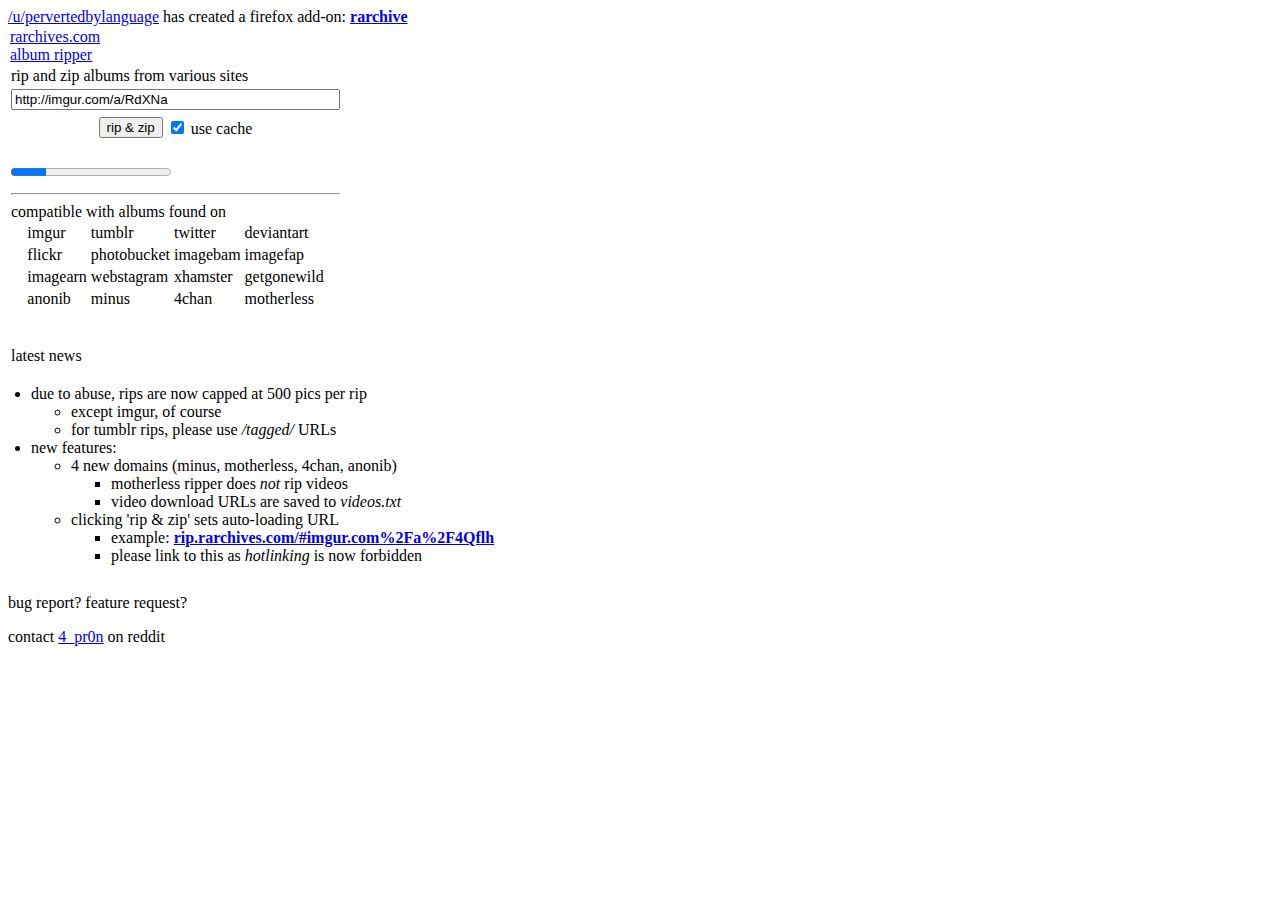
==== index.html @ e70774b9 "Fixed empty imgsrc bug. Changed default album." ====
<!doctype html>
<html>
	<head>
		<title>rarchives' album ripper | rarchives.com</title>
		<meta name="description" content="Download imgur albums in their entirety. This ripper will grab the highest-quality versions of the images and retain the sort order. Works within the browser -- no download required.">
		<meta content="text/html;charset=utf-8" http-equiv="Content-Type">
		<meta content="utf-8" http-equiv="encoding">
		
		<link href="rip.css" rel="stylesheet" type="text/css">
	</head>

	<body>
		<div id="top_bar">
			<div class="top_bar_text">
				<a href="http://reddit.com/u/pervertedbylanguage">/u/pervertedbylanguage</a> has created a firefox add-on: <a class="top_bar" href="https://addons.mozilla.org/en-US/firefox/addon/rarchives/"><b>rarchive</b></a>
			</div>
		</div>
		
		<table class="page" style="padding-top: 0px;">
			<tr><td style="padding: 0px;">
				<a class="header" href="./">
					<div class="supheader">rarchives.com</div>
					<div class="header">album ripper</div>
				</a>
			</td></tr>
			<tr><td>
				<div class="subheader">rip and zip albums from various sites</div>
			</td></tr>
			<tr><td class="textbox">
				<input class="textbox"
					type="text" 
					id="rip_text" 
					value="http://imgur.com/a/RdXNa" 
					size=38
					onFocus="this.select();"
					onKeyUp="ripboxKeyUp(event);" />
			</td></tr>
			<tr><td class="button">
				<center>
					<table><tr><td>
						<input class="button"
							type="button"
							id="rip_button"
							value="rip &amp; zip"
							onClick="startRip();" />
					</td><td>
						<label id="label_cached" class="checkbox">
							<input class="checkbox"
								type="checkbox"
								id="rip_cached"
								checked="checked">
								use cache
							</label>
					</td></tr></table>
				</center>
			</td></tr>
			<tr><td>
				<div id="status_bar">&nbsp;</div>
				<div id="progress_bar_div">
					<progress id="progress_bar" value="22" max="100"></progress>
				</div>
			</td></tr>
			<tr><td>
				<hr>
				<div class="sites_header">
					compatible with albums found on
				</div>
				<center>
					<table class="site">
						<tr>   <td class="site"> <a class="site" onclick="setExample('imgur')       "><div class="site">imgur</div></a>
							</td><td class="site"> <a class="site" onclick="setExample('tumblr');     "><div class="site">tumblr</div></a>
							</td><td class="site"> <a class="site" onclick="setExample('twitter');    "><div class="site">twitter</div></a>
							</td><td class="site"> <a class="site" onclick="setExample('deviantart'); "><div class="site">deviantart</div></a>
							</tr><tr>
							     <td class="site"> <a class="site" onclick="setExample('flickr');     "><div class="site">flickr</div></a>
							</td><td class="site"> <a class="site" onclick="setExample('photobucket');"><div class="site">photobucket</div></a>
							</td><td class="site"> <a class="site" onclick="setExample('imagebam');   "><div class="site">imagebam</div></a>
							</td><td class="site"> <a class="site" onclick="setExample('imagefap');   "><div class="site">imagefap</div></a>
							</tr><tr>
							     <td class="site"> <a class="site" onclick="setExample('imagearn');   "><div class="site">imagearn</div></a>
							</td><td class="site"> <a class="site" onclick="setExample('webstagram'); "><div class="site">webstagram</div></a>
							</td><td class="site"> <a class="site" onclick="setExample('xhamster');   "><div class="site">xhamster</div></a>
							</td><td class="site"> <a class="site" onclick="setExample('getgonewild');"><div class="site">getgonewild</div></a>
							</tr><tr>
							     <td class="site"> <a class="site" onclick="setExample('anonib');     "><div class="site">anonib</div></a>
							     <td class="site"> <a class="site" onclick="setExample('minus');     "><div class="site">minus</div></a>
							</td><td class="site"> <a class="site" onclick="setExample('4chan');      "><div class="site">4chan</div></a>
							</td><td class="site"> <a class="site" onclick="setExample('motherless'); "><div class="site">motherless</div></a>
							</td>
						</tr>
					</table>
				</center>
			</td></tr>
		</table>
		<div style="padding-top: 30px;"></div>
		<table class="page" style="padding-bottom: 10px;">
			<tr><td class="updates_header">
					latest news
			</td></tr>
			<tr><td class="updates">
				<ul style="padding-left: 20px;">
					<li> due to abuse, rips are now capped at 500 pics per rip
					<ul>
						<li> except imgur, of course
						<li> for tumblr rips, please use <i>/tagged/</i> URLs
					</ul>
					<li> new features:
					<ul>
						<li> 4 new domains (minus, motherless, 4chan, anonib)
						<ul>
							<li> motherless ripper does <i>not</i> rip videos
							<li> video download URLs are saved to <i>videos.txt</i>
						</ul>
						<li> clicking 'rip &amp; zip' sets auto-loading URL
						<ul>
							<li> example: <a style="font-weight: bold; text-decoration: underline" href="/#imgur.com%2Fa%2F4Qflh">rip.rarchives.com/#imgur.com%2Fa%2F4Qflh</a>
							<li> please link to this as <i>hotlinking</i> is now forbidden
						</ul>
					</ul>
				</ul>
			</td></tr>
		</table>

		
		<div class="footer">
			bug report? feature request?
			<p>
			contact <a class="box" href="http://www.reddit.com/message/compose/?to=4_pr0n&subject=about%20rip.rarchives.com&message=I%20have%20a%20%3Ccomplaint%2C%20comment%2C%20suggestion%3E%3A">4_pr0n</a> on reddit
		</div>
		<script type="text/javascript" src="rip.js"></script>
	</body>
</html>
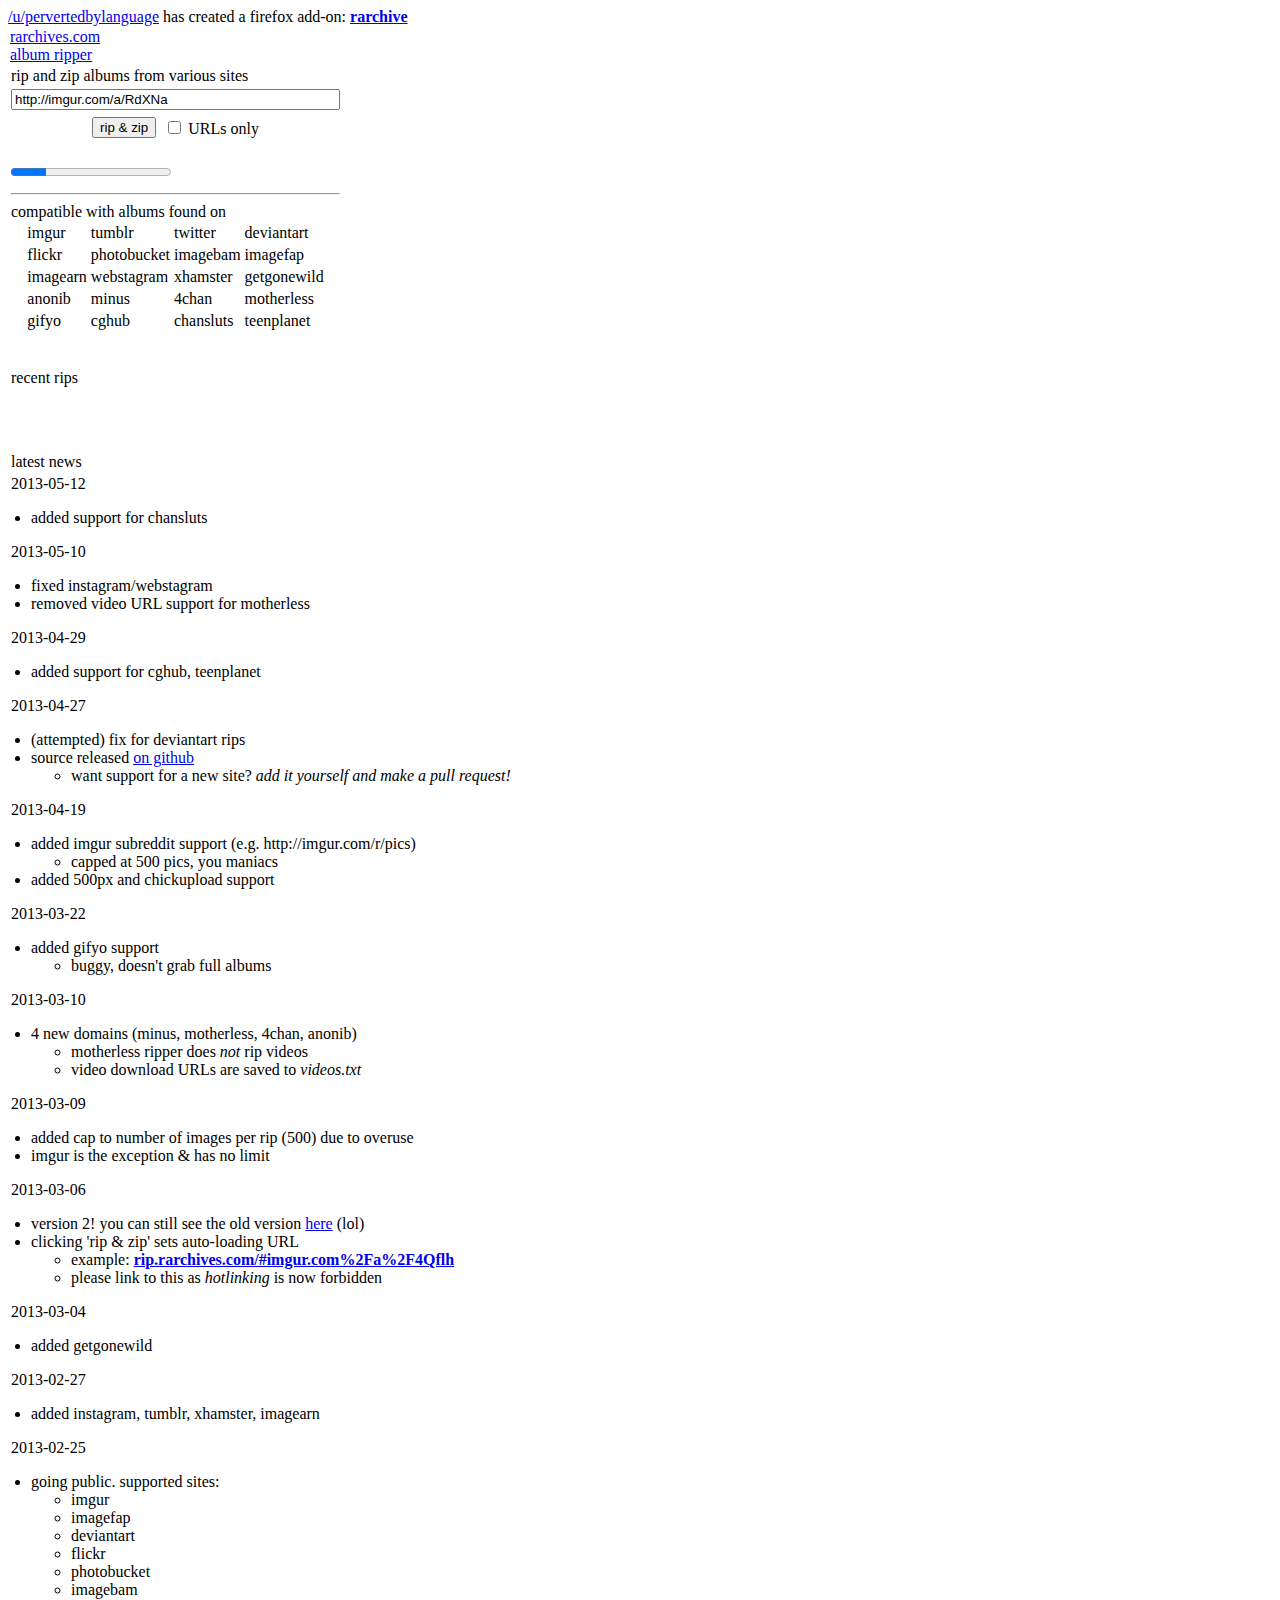
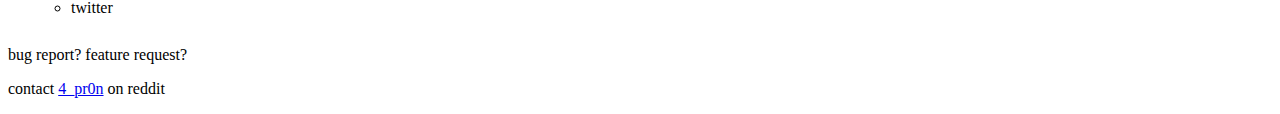
==== commit 78b27510: "Added links to 4 new sites on main page" ====
--- a/index.html
+++ b/index.html
@@ -51,6 +51,15 @@
 								checked="checked">
 								use cache
 							</label>
+					</td><td>
+						<label id="label_urls" 
+						       class="checkbox" 
+									 title="only grab the URLs of the images in the album; don't actually rip them">
+							<input class="checkbox"
+								type="checkbox"
+								id="rip_urls">
+								URLs only
+							</label>
 					</td></tr></table>
 				</center>
 			</td></tr>
@@ -71,25 +80,40 @@
 							</td><td class="site"> <a class="site" onclick="setExample('tumblr');     "><div class="site">tumblr</div></a>
 							</td><td class="site"> <a class="site" onclick="setExample('twitter');    "><div class="site">twitter</div></a>
 							</td><td class="site"> <a class="site" onclick="setExample('deviantart'); "><div class="site">deviantart</div></a>
-							</tr><tr>
+						</td></tr><tr>
 							     <td class="site"> <a class="site" onclick="setExample('flickr');     "><div class="site">flickr</div></a>
 							</td><td class="site"> <a class="site" onclick="setExample('photobucket');"><div class="site">photobucket</div></a>
 							</td><td class="site"> <a class="site" onclick="setExample('imagebam');   "><div class="site">imagebam</div></a>
 							</td><td class="site"> <a class="site" onclick="setExample('imagefap');   "><div class="site">imagefap</div></a>
-							</tr><tr>
+						</td></tr><tr>
 							     <td class="site"> <a class="site" onclick="setExample('imagearn');   "><div class="site">imagearn</div></a>
 							</td><td class="site"> <a class="site" onclick="setExample('webstagram'); "><div class="site">webstagram</div></a>
 							</td><td class="site"> <a class="site" onclick="setExample('xhamster');   "><div class="site">xhamster</div></a>
 							</td><td class="site"> <a class="site" onclick="setExample('getgonewild');"><div class="site">getgonewild</div></a>
-							</tr><tr>
+						</td></tr><tr>
 							     <td class="site"> <a class="site" onclick="setExample('anonib');     "><div class="site">anonib</div></a>
-							     <td class="site"> <a class="site" onclick="setExample('minus');     "><div class="site">minus</div></a>
+							</td><td class="site"> <a class="site" onclick="setExample('minus');     "><div class="site">minus</div></a>
 							</td><td class="site"> <a class="site" onclick="setExample('4chan');      "><div class="site">4chan</div></a>
 							</td><td class="site"> <a class="site" onclick="setExample('motherless'); "><div class="site">motherless</div></a>
+						</td></tr><tr>
+							     <td class="site"> <a class="site" onclick="setExample('gifyo');     "><div class="site">gifyo</div></a>
+							</td><td class="site"> <a class="site" onclick="setExample('cghub');     "><div class="site">cghub</div></a>
+							</td><td class="site"> <a class="site" onclick="setExample('chansluts'); "><div class="site">chansluts</div></a>
+							</td><td class="site"> <a class="site" onclick="setExample('teenplanet');"><div class="site">teenplanet</div></a>
 							</td>
 						</tr>
 					</table>
 				</center>
+			</td></tr>
+		</table>
+		<div style="padding-top: 30px;"></div>
+		<table class="page" style="padding-bottom: 10px;">
+			<tr><td class="updates_header">
+					recent rips
+			</td></tr>
+			<tr><td class="recent" id="recent">
+				<ul style="padding-left: 20px;">
+				</ul>
 			</td></tr>
 		</table>
 		<div style="padding-top: 30px;"></div>
@@ -98,24 +122,77 @@
 					latest news
 			</td></tr>
 			<tr><td class="updates">
-				<ul style="padding-left: 20px;">
-					<li> due to abuse, rips are now capped at 500 pics per rip
+				<span class="update_date">2013-05-12</span>
+				<ul style="padding-left: 20px;">
+					<li> added support for chansluts
+				</ul>
+				<span class="update_date">2013-05-10</span>
+				<ul style="padding-left: 20px;">
+					<li> fixed instagram/webstagram
+					<li> removed video URL support for motherless
+				</ul>
+				<span class="update_date">2013-04-29</span>
+				<ul style="padding-left: 20px;">
+					<li> added support for cghub, teenplanet
+				</ul>
+				<span class="update_date">2013-04-27</span>
+				<ul style="padding-left: 20px;">
+					<li> (attempted) fix for deviantart rips
+					<li> source released <a href="https://github.com/4pr0n/rip" target="_BLANK" style="text-decoration: underline">on github</a>
+					<ul> <li> want support for a new site? <i>add it yourself and make a pull request!</i> </ul>
+				</ul>
+				<div class="update_date">2013-04-19</div>
+				<ul style="padding-left: 20px;">
+					<li> added imgur subreddit support (e.g. http://imgur.com/r/pics)
+					<ul><li> capped at 500 pics, you maniacs</ul>
+					<li> added 500px and chickupload support
+				</ul>
+				<div class="update_date">2013-03-22</div>
+				<ul style="padding-left: 20px;">
+					<li> added gifyo support
+					<ul><li> buggy, doesn't grab full albums</ul>
+				</ul>
+				<div class="update_date">2013-03-10</div>
+				<ul style="padding-left: 20px;">
+					<li> 4 new domains (minus, motherless, 4chan, anonib)
 					<ul>
-						<li> except imgur, of course
-						<li> for tumblr rips, please use <i>/tagged/</i> URLs
+						<li> motherless ripper does <i>not</i> rip videos
+						<li> video download URLs are saved to <i>videos.txt</i>
 					</ul>
-					<li> new features:
+				</ul>
+				<div class="update_date">2013-03-09</div>
+				<ul style="padding-left: 20px;">
+					<li> added cap to number of images per rip (500) due to overuse
+					<li> imgur is the exception &amp; has no limit
+				</ul>
+				<div class="update_date">2013-03-06</div>
+				<ul style="padding-left: 20px;">
+					<li> version 2! you can still see the old version <a href="v1/" style="text-decoration: underline">here</a> (lol)
+					<li> clicking 'rip &amp; zip' sets auto-loading URL
 					<ul>
-						<li> 4 new domains (minus, motherless, 4chan, anonib)
-						<ul>
-							<li> motherless ripper does <i>not</i> rip videos
-							<li> video download URLs are saved to <i>videos.txt</i>
-						</ul>
-						<li> clicking 'rip &amp; zip' sets auto-loading URL
-						<ul>
-							<li> example: <a style="font-weight: bold; text-decoration: underline" href="/#imgur.com%2Fa%2F4Qflh">rip.rarchives.com/#imgur.com%2Fa%2F4Qflh</a>
-							<li> please link to this as <i>hotlinking</i> is now forbidden
-						</ul>
+						<li> example: <a style="font-weight: bold; text-decoration: underline" href="/#imgur.com%2Fa%2F4Qflh">rip.rarchives.com/#imgur.com%2Fa%2F4Qflh</a>
+						<li> please link to this as <i>hotlinking</i> is now forbidden
+					</ul>
+				</ul>
+				<div class="update_date">2013-03-04</div>
+				<ul style="padding-left: 20px;">
+					<li> added getgonewild
+				</ul>
+				<div class="update_date">2013-02-27</div>
+				<ul style="padding-left: 20px;">
+					<li> added instagram, tumblr, xhamster, imagearn
+				</ul>
+				<div class="update_date">2013-02-25</div>
+				<ul style="padding-left: 20px;">
+					<li> going public. supported sites:
+					<ul>
+						<li> imgur
+						<li> imagefap
+						<li> deviantart
+						<li> flickr
+						<li> photobucket
+						<li> imagebam
+						<li> twitter
 					</ul>
 				</ul>
 			</td></tr>
@@ -130,3 +207,4 @@
 		<script type="text/javascript" src="rip.js"></script>
 	</body>
 </html>
+
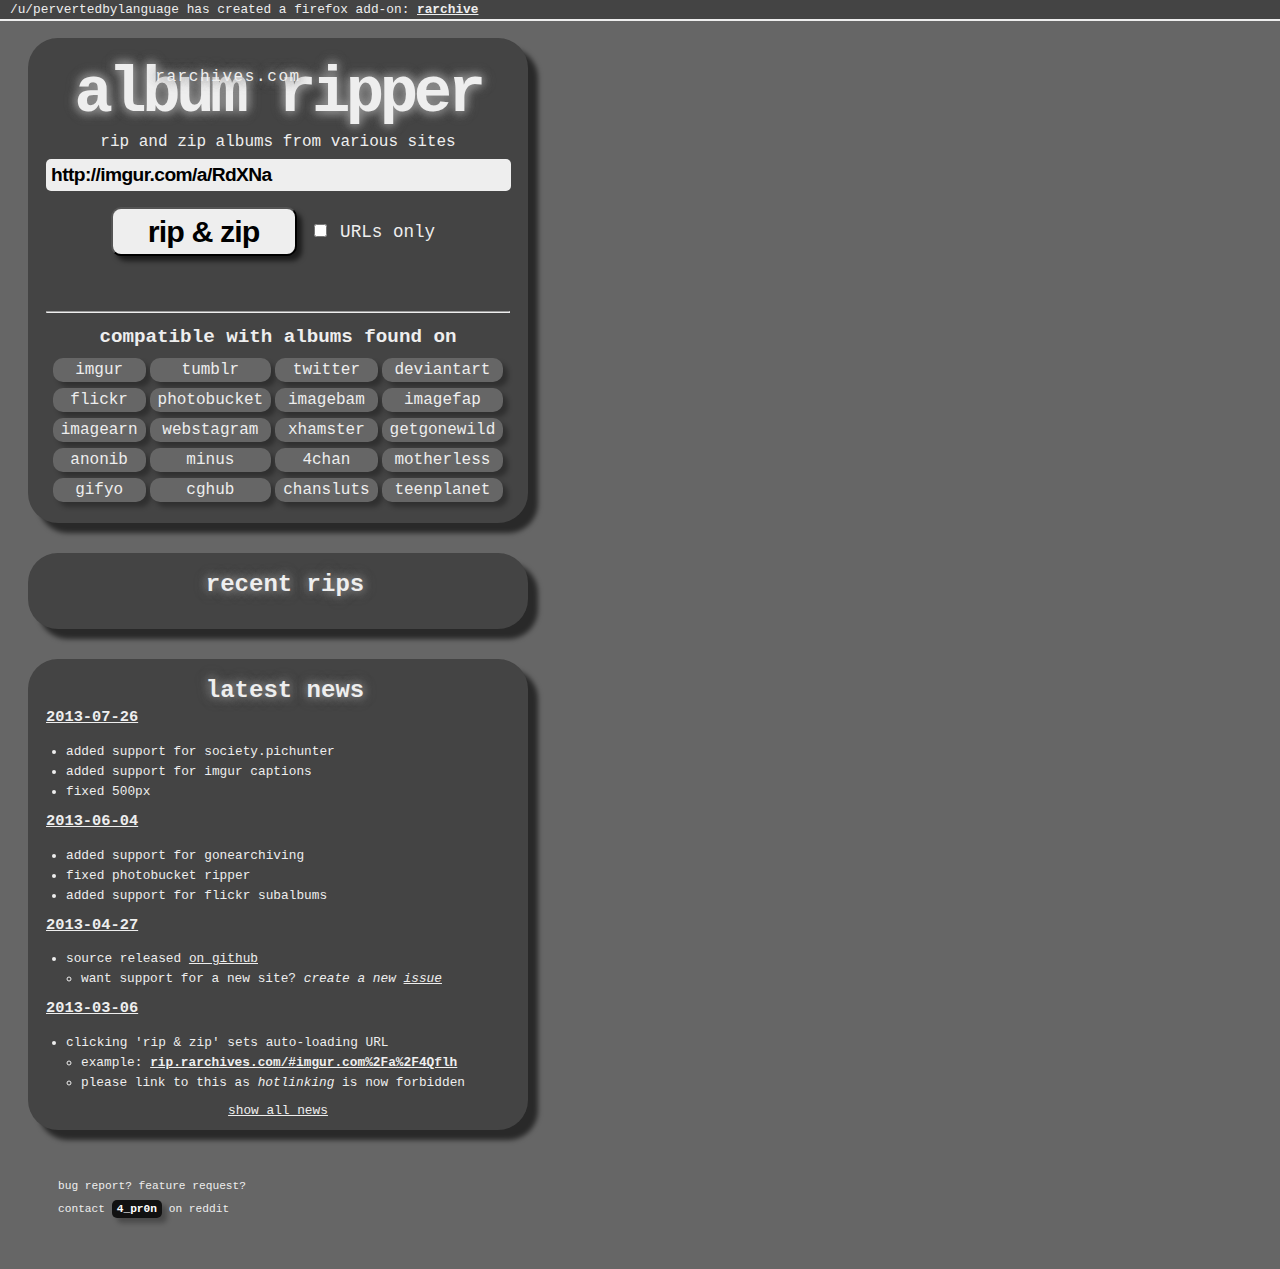
==== commit 804c57b7: "starting to roll out video ripper support, not live yet" ====
--- a/index.html
+++ b/index.html
@@ -64,7 +64,7 @@
 				</center>
 			</td></tr>
 			<tr><td>
-				<div id="status_bar">&nbsp;</div>
+				<div class="statusbar" id="status_bar">&nbsp;</div>
 				<div id="progress_bar_div">
 					<progress id="progress_bar" value="22" max="100"></progress>
 				</div>
@@ -122,82 +122,167 @@
 					latest news
 			</td></tr>
 			<tr><td class="updates">
-				<span class="update_date">2013-05-12</span>
-				<ul style="padding-left: 20px;">
-					<li> added support for chansluts
-				</ul>
-				<span class="update_date">2013-05-10</span>
-				<ul style="padding-left: 20px;">
-					<li> fixed instagram/webstagram
-					<li> removed video URL support for motherless
-				</ul>
-				<span class="update_date">2013-04-29</span>
-				<ul style="padding-left: 20px;">
-					<li> added support for cghub, teenplanet
-				</ul>
-				<span class="update_date">2013-04-27</span>
-				<ul style="padding-left: 20px;">
-					<li> (attempted) fix for deviantart rips
-					<li> source released <a href="https://github.com/4pr0n/rip" target="_BLANK" style="text-decoration: underline">on github</a>
-					<ul> <li> want support for a new site? <i>add it yourself and make a pull request!</i> </ul>
-				</ul>
-				<div class="update_date">2013-04-19</div>
-				<ul style="padding-left: 20px;">
-					<li> added imgur subreddit support (e.g. http://imgur.com/r/pics)
-					<ul><li> capped at 500 pics, you maniacs</ul>
-					<li> added 500px and chickupload support
-				</ul>
-				<div class="update_date">2013-03-22</div>
-				<ul style="padding-left: 20px;">
-					<li> added gifyo support
-					<ul><li> buggy, doesn't grab full albums</ul>
-				</ul>
-				<div class="update_date">2013-03-10</div>
-				<ul style="padding-left: 20px;">
-					<li> 4 new domains (minus, motherless, 4chan, anonib)
-					<ul>
-						<li> motherless ripper does <i>not</i> rip videos
-						<li> video download URLs are saved to <i>videos.txt</i>
-					</ul>
-				</ul>
-				<div class="update_date">2013-03-09</div>
-				<ul style="padding-left: 20px;">
-					<li> added cap to number of images per rip (500) due to overuse
-					<li> imgur is the exception &amp; has no limit
-				</ul>
-				<div class="update_date">2013-03-06</div>
-				<ul style="padding-left: 20px;">
-					<li> version 2! you can still see the old version <a href="v1/" style="text-decoration: underline">here</a> (lol)
-					<li> clicking 'rip &amp; zip' sets auto-loading URL
-					<ul>
-						<li> example: <a style="font-weight: bold; text-decoration: underline" href="/#imgur.com%2Fa%2F4Qflh">rip.rarchives.com/#imgur.com%2Fa%2F4Qflh</a>
-						<li> please link to this as <i>hotlinking</i> is now forbidden
-					</ul>
-				</ul>
-				<div class="update_date">2013-03-04</div>
-				<ul style="padding-left: 20px;">
-					<li> added getgonewild
-				</ul>
-				<div class="update_date">2013-02-27</div>
-				<ul style="padding-left: 20px;">
-					<li> added instagram, tumblr, xhamster, imagearn
-				</ul>
-				<div class="update_date">2013-02-25</div>
-				<ul style="padding-left: 20px;">
-					<li> going public. supported sites:
-					<ul>
-						<li> imgur
-						<li> imagefap
-						<li> deviantart
-						<li> flickr
-						<li> photobucket
-						<li> imagebam
-						<li> twitter
-					</ul>
-				</ul>
+				<!-- <ul> <li style="list-style: none;"> this site is ad-free. if you want to donate, ask <a class="box" href="http://www.reddit.com/message/compose/?to=4_pr0n&subject=about%20rip.rarchives.com&message=I%20have%20a%20%3Ccomplaint%2C%20comment%2C%20suggestion%3E%3A">4_pr0n</a> on reddit </ul> -->
+				<div id="more_news_link">
+					<span class="update_date">2013-07-26</span>
+					<ul style="padding-left: 20px;">
+						<li> added support for society.pichunter
+						<li> added support for imgur captions
+						<li> fixed 500px
+					</ul>
+					<span class="update_date">2013-06-04</span>
+					<ul style="padding-left: 20px;">
+						<li> added support for gonearchiving
+						<li> fixed photobucket ripper
+						<li> added support for flickr subalbums
+					</ul>
+					<span class="update_date">2013-04-27</span>
+					<ul style="padding-left: 20px;">
+						<li> source released <a href="https://github.com/4pr0n/rip" target="_BLANK" style="text-decoration: underline">on github</a>
+						<ul> <li> want support for a new site? <i>create a new <a style="text-decoration: underline" href="https://github.com/4pr0n/rip/issues" target="_BLANK">issue</a></i> </ul>
+					</ul>
+					<span class="update_date">2013-03-06</span>
+					<ul style="padding-left: 20px;">
+						<li> clicking 'rip &amp; zip' sets auto-loading URL
+						<ul>
+							<li> example: <a style="font-weight: bold; text-decoration: underline" href="/#imgur.com%2Fa%2F4Qflh">rip.rarchives.com/#imgur.com%2Fa%2F4Qflh</a>
+							<li> please link to this as <i>hotlinking</i> is now forbidden
+						</ul>
+					</ul>
+					<center>
+						<a onclick="gebi('more_news').style.display = 'block'; gebi('more_news_link').style.display = 'none';" 
+						   style="text-decoration: underline; cursor: pointer">
+								show all news
+						</a>
+					</center>
+				</div>
+				<div id="more_news" style="padding: 0px; margin: 0px; border: none; display: none">
+					<span class="update_date">2013-07-26</span>
+					<ul style="padding-left: 20px;">
+						<li> added support for society.pichunter
+						<li> added support for imgur captions
+						<li> fixed 500px
+					</ul>
+					<span class="update_date">2013-06-04</span>
+					<ul style="padding-left: 20px;">
+						<li> added support for gonearchiving
+						<li> fixed photobucket ripper
+						<li> added support for flickr subalbums
+					</ul>
+					<span class="update_date">2013-05-27</span>
+					<ul style="padding-left: 20px;">
+						<li> flickr fix; grabs highest res images
+					</ul>
+					<span class="update_date">2013-05-12</span>
+					<ul style="padding-left: 20px;">
+						<li> added support for chansluts
+					</ul>
+					<span class="update_date">2013-05-10</span>
+					<ul style="padding-left: 20px;">
+						<li> fixed instagram/webstagram
+						<li> removed video URL support for motherless
+					</ul>
+					<span class="update_date">2013-04-29</span>
+					<ul style="padding-left: 20px;">
+						<li> added support for cghub, teenplanet
+					</ul>
+					<span class="update_date">2013-04-27</span>
+					<ul style="padding-left: 20px;">
+						<li> (attempted) fix for deviantart rips
+						<li> source released <a href="https://github.com/4pr0n/rip" target="_BLANK" style="text-decoration: underline">on github</a>
+						<ul> <li> want support for a new site? <i>create a new <a style="text-decoration: underline" href="https://github.com/4pr0n/rip/issues" target="_BLANK">issue</a></i> </ul>
+					</ul>
+					<div class="update_date">2013-04-19</div>
+					<ul style="padding-left: 20px;">
+						<li> added imgur subreddit support (e.g. http://imgur.com/r/pics)
+						<ul><li> capped at 500 pics, you maniacs</ul>
+						<li> added 500px and chickupload support
+					</ul>
+					<div class="update_date">2013-03-22</div>
+					<ul style="padding-left: 20px;">
+						<li> added gifyo support
+						<ul><li> buggy, doesn't grab full albums</ul>
+					</ul>
+					<div class="update_date">2013-03-10</div>
+					<ul style="padding-left: 20px;">
+						<li> 4 new domains (minus, motherless, 4chan, anonib)
+						<ul>
+							<li> motherless ripper does <i>not</i> rip videos
+							<li> video download URLs are saved to <i>videos.txt</i>
+						</ul>
+					</ul>
+					<div class="update_date">2013-03-09</div>
+					<ul style="padding-left: 20px;">
+						<li> added cap to number of images per rip (500) due to overuse
+						<li> imgur is the exception &amp; has no limit
+					</ul>
+					<div class="update_date">2013-03-06</div>
+					<ul style="padding-left: 20px;">
+						<li> version 2! you can still see the old version <a href="v1/" style="text-decoration: underline">here</a> (lol)
+						<li> clicking 'rip &amp; zip' sets auto-loading URL
+						<ul>
+							<li> example: <a style="font-weight: bold; text-decoration: underline" href="/#imgur.com%2Fa%2F4Qflh">rip.rarchives.com/#imgur.com%2Fa%2F4Qflh</a>
+							<li> please link to this as <i>hotlinking</i> is now forbidden
+						</ul>
+					</ul>
+					<div class="update_date">2013-03-04</div>
+					<ul style="padding-left: 20px;">
+						<li> added getgonewild
+					</ul>
+					<div class="update_date">2013-02-27</div>
+					<ul style="padding-left: 20px;">
+						<li> added instagram, tumblr, xhamster, imagearn
+					</ul>
+					<div class="update_date">2013-02-25</div>
+					<ul style="padding-left: 20px;">
+						<li> going public. supported sites:
+						<ul>
+							<li> imgur
+							<li> imagefap
+							<li> deviantart
+							<li> flickr
+							<li> photobucket
+							<li> imagebam
+							<li> twitter
+						</ul>
+					</ul>
+				</div>
 			</td></tr>
 		</table>
 
+		<div style="padding-top: 30px;"></div>
+		<table class="page" style="padding-bottom: 10px; display: none;">
+			<tr><td colspan="2" class="updates_header">
+					video ripper
+			</td></tr>
+			<tr>
+				<td>
+					<table><tr><td>
+						video&nbsp;url:
+					</td><td>
+						<input class="textbox"
+							type="text" 
+							id="vid_text" 
+							value="http://videobam.com/wNpcO" 
+							size=27
+							onFocus="this.select();"
+							onKeyUp="vidboxKeyUp(event);" />
+					</td></tr></table>
+				</td>
+			</tr><tr>
+				<td class="button" colspan="2">
+					<input class="button"
+						type="button"
+						id="vid_button"
+						value="download"
+						onClick="startVid();" />
+				</td>
+			</tr><tr>
+				<td colspan="2">
+					<div class="statusbar" id="vid_status_bar">&nbsp;</div>
+				</td>
+			</tr>
+		</table>
 		
 		<div class="footer">
 			bug report? feature request?
--- a/rip.css
+++ b/rip.css
@@ -0,0 +1,324 @@
+/* Change text selection color */
+::-moz-selection {
+	background-color: #000;
+	color: #fff;
+}
+::selection {
+	background-color: #000;
+	color: #fff;
+}
+
+body {
+	padding: 20px;
+	padding-top: 30px;
+	background-color: #666;
+	color: #eee;
+	font-family: Verdana, monospace;
+}
+
+a {
+	text-decoration: none;
+	color: #eee;
+}
+a:hover {
+	color: #fff;
+	text-decoration: underline;
+}
+
+div#top_bar {
+	padding: 0px;
+	position: fixed;
+	display: block;
+	border-bottom: solid 2px #eee;
+	top:  0;
+	left: 0;
+	width: 100%;
+	z-index: 5;
+}
+div.top_bar_text {
+	font-size: 0.8em;
+	color: #eee;
+	background-color: #444;
+	padding: 2px;
+	padding-left: 10px;
+	z-index: 5;
+	white-space: nowrap;
+}
+a.top_bar {
+	text-decoration: underline;
+}
+a.top_bar:hover {
+	text-shadow:  4px  0px 10px rgba(150, 150, 150, 0.9),
+	              0px  4px 10px rgba(150, 150, 150, 0.9),
+	             -4px  0px 10px rgba(150, 150, 150, 0.9),
+	              0px -4px 10px rgba(150, 150, 150, 0.9);
+}
+
+table.page {
+	background-color: #444;
+	border-radius: 30px;
+	padding: 15px;
+	width: 500px;
+	box-shadow: 10px 10px 5px rgba(0, 0, 0, 0.6);
+}
+
+a.header {
+	text-shadow:  4px  0px 10px rgba(150, 150, 150, 0.6),
+	              0px  4px 10px rgba(150, 150, 150, 0.6),
+	             -4px  0px 10px rgba(150, 150, 150, 0.6),
+	              0px -4px 10px rgba(150, 150, 150, 0.6);
+}
+a.header:hover {
+	text-decoration: none;
+}
+div.supheader {
+	padding-top: 0px;
+	text-align: center;
+	font-size: 1.0em;
+	position: relative;
+	top: 28px;
+	left: -50px;
+	letter-spacing: 0.1em;
+}
+div.header {
+	padding-top: 0px;
+	text-align: center;
+	font-size: 4.0em;
+	font-weight: bold;
+	letter-spacing: -0.07em;
+}
+
+div.subheader {
+	text-align: center;
+}
+
+td.textbox {
+	text-align: center;
+	padding-top: 5px;
+}
+input.textbox {
+	color: #000;
+	background-color: #eee;
+	font-size: 1.2em;
+	font-weight: bold;
+	border: none;
+	border-radius: 5px;
+	padding: 5px;
+	letter-spacing: -0.03em;
+	display: block;
+	width: 98%;
+}
+input.textbox:hover {
+	box-shadow:  4px  0px 10px rgba(150, 150, 150, 0.6),
+	              0px  4px 10px rgba(150, 150, 150, 0.6),
+	             -4px  0px 10px rgba(150, 150, 150, 0.6),
+	              0px -4px 10px rgba(150, 150, 150, 0.6);
+}
+
+td.button {
+	padding-top: 10px;
+	text-align: center;
+	vertical-align: middle;
+}
+input.button {
+	font-size: 1.9em;
+	font-weight: bold;
+	background-color: #eee;
+	letter-spacing: -0.03em;
+	border-radius: 10px;
+	padding: 5px;
+	padding-left: 35px;
+	padding-right: 35px;
+	cursor: pointer;
+	box-shadow: 5px  5px  5px rgba(  0,   0,   0, 0.6);
+}
+input.button:hover {
+	box-shadow:   4px  0px 10px rgba(150, 150, 150, 0.6),
+	              0px  4px 10px rgba(150, 150, 150, 0.6),
+	             -4px  0px 10px rgba(150, 150, 150, 0.6),
+	              0px -4px 10px rgba(150, 150, 150, 0.6);
+}
+input.button:active {
+	background-color: #ccc;
+	/*background-color: #000;
+	color: #fff;*/
+}
+
+input:disabled {
+	background-color: #aaa;
+	color: transparent;
+	text-shadow: 0 0 5px rgba(0,0,0,0.5);
+}
+
+label.checkbox {
+	font-size: 1.1em;
+	padding: 10px;
+	padding-left: 5px;
+	white-space: nowrap;
+}
+label#rip_cached {
+	display: none;
+}
+label.checkbox:hover {
+	color: #fff;
+	text-shadow:  4px  0px 10px rgba(190, 190, 190, 0.6),
+	              0px  4px 10px rgba(190, 190, 190, 0.6),
+	             -4px  0px 10px rgba(190, 190, 190, 0.6),
+	              0px -4px 10px rgba(190, 190, 190, 0.6);
+}
+
+.statusbar {
+	padding: 5px;
+	padding-top: 10px;
+	padding-bottom: 8px;
+	text-align: left;
+}
+div.error {
+	color: #f77;
+	text-shadow:  4px  0px 10px rgba(190, 90, 90, 0.6),
+	              0px  4px 10px rgba(190, 90, 90, 0.6),
+	             -4px  0px 10px rgba(190, 90, 90, 0.6),
+	              0px -4px 10px rgba(190, 90, 90, 0.6);
+	cursor: default;
+}
+
+div#progress_bar_div {
+	text-align: center;
+	width: 100%;
+	padding-top: 20px;
+	padding-bottom: 0px;
+	display: none;
+}
+#progress_bar{
+	width: 95%;
+	padding: 5px;
+}
+
+div.sites_header {
+	font-size: 1.2em;
+	font-weight: bold;
+	text-align: center;
+	/*background-color: #666;*/
+	border-radius: 10px;
+	padding: 5px;
+}
+table.site {
+	width: 100px;
+}
+td.site {
+	text-align: center;
+	padding-top: 3px;
+}
+div.site {
+	background-color: #666;
+	border-radius: 10px;
+	padding: 8px;
+	padding-top: 3px;
+	padding-bottom: 3px;
+	cursor: pointer;
+	box-shadow: 5px 5px 5px rgba(0, 0, 0, 0.3);
+}
+div.site:hover {
+	background-color: #888;
+	box-shadow:   4px  0px 10px rgba(100, 100, 100, 0.6),
+	              0px  4px 10px rgba(100, 100, 100, 0.6),
+	             -4px  0px 10px rgba(100, 100, 100, 0.6),
+	              0px -4px 10px rgba(100, 100, 100, 0.6),
+	              5px  5px  5px rgba(  0,   0,   0, 0.6);
+}
+
+hr {
+	padding: 0px;
+	color: #000;
+}
+
+div.footer {
+	padding-left: 30px;
+	padding-top: 20px;
+	font-size: 0.7em;
+}
+
+.download_box {
+	font-weight: bold;
+	background-color: #111;
+	color: #fff;
+	border-radius: 5px;
+	padding: 5px;
+	padding-left: 10px;
+	padding-right: 10px;
+	box-shadow: 4px  0px 10px rgba(150, 150, 150, 0.6),
+	            0px  4px 10px rgba(150, 150, 150, 0.6),
+	           -4px  0px 10px rgba(150, 150, 150, 0.6),
+	            0px -4px 10px rgba(150, 150, 150, 0.6),
+	            5px  5px  5px rgba( 10,  10,  10, 0.3);
+}
+.download_box:hover {
+	cursor: pointer;
+	color: #fff;
+	text-decoration: none;
+	box-shadow: 6px  0px 10px rgba(150, 150, 150, 0.8),
+	            0px  6px 10px rgba(150, 150, 150, 0.8),
+	           -6px  0px 10px rgba(150, 150, 150, 0.8),
+	            0px -6px 10px rgba(150, 150, 150, 0.8),
+	            5px  5px  5px rgba( 10,  10,  10, 0.3);
+
+}
+
+a.box {
+	font-weight: bold;
+	background-color: #111;
+	color: #fff;
+	border-radius: 5px;
+	padding: 5px;
+	padding-top: 3px;
+	padding-bottom: 3px;
+	box-shadow: 5px 5px 5px rgba(10, 10, 10, 0.3);
+}
+a.box:hover {
+	color: #fff;
+	background-color: #222;
+	text-decoration: none;
+	box-shadow: 4px  0px 10px rgba(150, 150, 150, 0.6),
+	            0px  4px 10px rgba(150, 150, 150, 0.6),
+	           -4px  0px 10px rgba(150, 150, 150, 0.6),
+	            0px -4px 10px rgba(150, 150, 150, 0.6),
+	            5px  5px  5px rgba( 10,  10,  10, 0.3);
+
+}
+
+td.recent {
+	font-size: 0.9em;
+}
+li.recent {
+	padding-top: 5px;
+	list-style: none;
+}
+
+td.updates_header {
+	font-size: 1.5em;
+	font-weight: bold;
+	padding-left: 15px;
+	text-align: center;
+	text-shadow:  4px  0px 10px rgba(130, 130, 130, 0.6),
+	              0px  4px 10px rgba(130, 130, 130, 0.6),
+	             -4px  0px 10px rgba(130, 130, 130, 0.6),
+	              0px -4px 10px rgba(130, 130, 130, 0.6);
+	border-radius: 10px;
+}
+td.updates {
+	font-size: 0.8em;
+	padding-bottom: 0px;
+}
+ul {
+	padding-left: 15px;
+}
+li {
+	padding-top: 5px;
+}
+.update_date {
+	font-size: 1.2em;
+	font-weight: bold;
+	text-decoration: underline;
+	padding-bottom: 0px;
+}
+
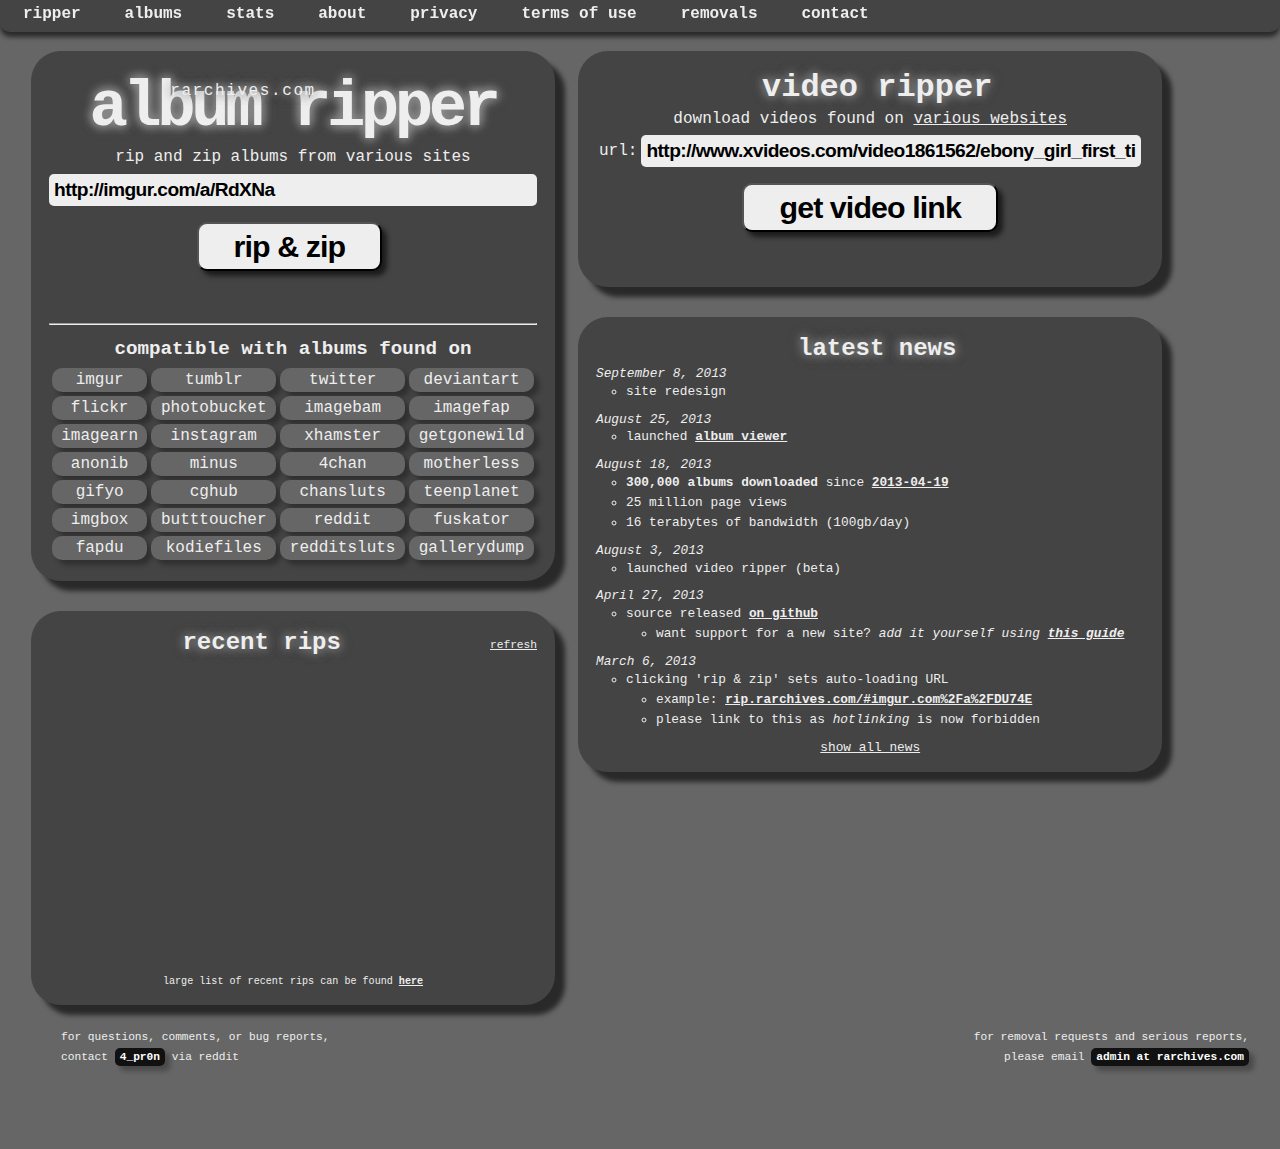
==== commit be5e490d: "Lots of small tweaks..." ====
--- a/index.html
+++ b/index.html
@@ -3,293 +3,482 @@
 	<head>
 		<title>rarchives' album ripper | rarchives.com</title>
 		<meta name="description" content="Download imgur albums in their entirety. This ripper will grab the highest-quality versions of the images and retain the sort order. Works within the browser -- no download required.">
-		<meta content="text/html;charset=utf-8" http-equiv="Content-Type">
-		<meta content="utf-8" http-equiv="encoding">
+		<meta charset="UTF-8">
 		
-		<link href="rip.css" rel="stylesheet" type="text/css">
+		<link href="./css/rip.css" rel="stylesheet" type="text/css">
 	</head>
 
 	<body>
-		<div id="top_bar">
-			<div class="top_bar_text">
-				<a href="http://reddit.com/u/pervertedbylanguage">/u/pervertedbylanguage</a> has created a firefox add-on: <a class="top_bar" href="https://addons.mozilla.org/en-US/firefox/addon/rarchives/"><b>rarchive</b></a>
-			</div>
-		</div>
-		
-		<table class="page" style="padding-top: 0px;">
-			<tr><td style="padding: 0px;">
-				<a class="header" href="./">
-					<div class="supheader">rarchives.com</div>
-					<div class="header">album ripper</div>
-				</a>
-			</td></tr>
-			<tr><td>
-				<div class="subheader">rip and zip albums from various sites</div>
-			</td></tr>
-			<tr><td class="textbox">
-				<input class="textbox"
-					type="text" 
-					id="rip_text" 
-					value="http://imgur.com/a/RdXNa" 
-					size=38
-					onFocus="this.select();"
-					onKeyUp="ripboxKeyUp(event);" />
-			</td></tr>
-			<tr><td class="button">
-				<center>
-					<table><tr><td>
-						<input class="button"
-							type="button"
-							id="rip_button"
-							value="rip &amp; zip"
-							onClick="startRip();" />
-					</td><td>
-						<label id="label_cached" class="checkbox">
-							<input class="checkbox"
-								type="checkbox"
-								id="rip_cached"
-								checked="checked">
-								use cache
-							</label>
-					</td><td>
-						<label id="label_urls" 
-						       class="checkbox" 
-									 title="only grab the URLs of the images in the album; don't actually rip them">
-							<input class="checkbox"
-								type="checkbox"
-								id="rip_urls">
-								URLs only
-							</label>
-					</td></tr></table>
-				</center>
-			</td></tr>
-			<tr><td>
-				<div class="statusbar" id="status_bar">&nbsp;</div>
-				<div id="progress_bar_div">
-					<progress id="progress_bar" value="22" max="100"></progress>
-				</div>
-			</td></tr>
-			<tr><td>
-				<hr>
-				<div class="sites_header">
-					compatible with albums found on
-				</div>
-				<center>
-					<table class="site">
-						<tr>   <td class="site"> <a class="site" onclick="setExample('imgur')       "><div class="site">imgur</div></a>
-							</td><td class="site"> <a class="site" onclick="setExample('tumblr');     "><div class="site">tumblr</div></a>
-							</td><td class="site"> <a class="site" onclick="setExample('twitter');    "><div class="site">twitter</div></a>
-							</td><td class="site"> <a class="site" onclick="setExample('deviantart'); "><div class="site">deviantart</div></a>
-						</td></tr><tr>
-							     <td class="site"> <a class="site" onclick="setExample('flickr');     "><div class="site">flickr</div></a>
-							</td><td class="site"> <a class="site" onclick="setExample('photobucket');"><div class="site">photobucket</div></a>
-							</td><td class="site"> <a class="site" onclick="setExample('imagebam');   "><div class="site">imagebam</div></a>
-							</td><td class="site"> <a class="site" onclick="setExample('imagefap');   "><div class="site">imagefap</div></a>
-						</td></tr><tr>
-							     <td class="site"> <a class="site" onclick="setExample('imagearn');   "><div class="site">imagearn</div></a>
-							</td><td class="site"> <a class="site" onclick="setExample('webstagram'); "><div class="site">webstagram</div></a>
-							</td><td class="site"> <a class="site" onclick="setExample('xhamster');   "><div class="site">xhamster</div></a>
-							</td><td class="site"> <a class="site" onclick="setExample('getgonewild');"><div class="site">getgonewild</div></a>
-						</td></tr><tr>
-							     <td class="site"> <a class="site" onclick="setExample('anonib');     "><div class="site">anonib</div></a>
-							</td><td class="site"> <a class="site" onclick="setExample('minus');     "><div class="site">minus</div></a>
-							</td><td class="site"> <a class="site" onclick="setExample('4chan');      "><div class="site">4chan</div></a>
-							</td><td class="site"> <a class="site" onclick="setExample('motherless'); "><div class="site">motherless</div></a>
-						</td></tr><tr>
-							     <td class="site"> <a class="site" onclick="setExample('gifyo');     "><div class="site">gifyo</div></a>
-							</td><td class="site"> <a class="site" onclick="setExample('cghub');     "><div class="site">cghub</div></a>
-							</td><td class="site"> <a class="site" onclick="setExample('chansluts'); "><div class="site">chansluts</div></a>
-							</td><td class="site"> <a class="site" onclick="setExample('teenplanet');"><div class="site">teenplanet</div></a>
+		<table id="maintable">
+			<tr>
+				<!-- Page title & subheader -->
+				<td class="top">
+					<table class="page header width100">
+						<tr>
+							<td class="width100">
+								<a class="header" href="./">
+									<div class="supheader center">rarchives.com</div>
+									<div class="header center">album ripper</div>
+								</a>
+							</td>
+						</tr><tr>
+							<td>
+								<div class="subheader">rip and zip albums from various sites</div>
+							</td>
+						</tr><tr>
+							<!-- Ripper inputs -->
+							<td class="textbox">
+								<input class="textbox"
+											 type ="text" 
+											 id   ="rip_text" 
+											 value="http://imgur.com/a/RdXNa" 
+											 size =38
+											 onFocus="this.select();" />
+							</td>
+						</tr><tr>
+							<!-- Ripper buttons -->
+							<td class="button">
+								<table class="width100 center">
+									<tr>
+										<td class="center">
+											<input class  ="button"
+											       type   ="button"
+											       id     ="rip_button"
+											       value  ="rip &amp; zip"
+											       onClick="startRip();" />
+										</td><td class="left">
+											<label id="label_cached" class="checkbox" style="display: none">
+												<input class="checkbox"
+												       type   ="checkbox"
+												       id     ="rip_cached"
+												       style  ="display: none"
+												       checked="checked">
+													use cache
+												</label>
+									</tr>
+								</table>
+							</td>
+						</tr><tr>
+							<!-- Status & Progress bar -->
+							<td>
+								<div class="statusbar" id="status_bar">&nbsp;</div>
+								<div id="progress_bar_div">
+									<progress id="progress_bar" value="22" max="100"></progress>
+								</div>
+							</td>
+						</tr><tr>
+							<!-- Compatibile sites list -->
+							<td>
+								<hr>
+								<div class="sites_header">
+									compatible with albums found on
+								</div>
+								<table class="width100">
+									<tr>   <td class="center"> <a class="site" onclick="setExample('imgur')       "><div class="site">imgur</div></a>
+										</td><td class="center"> <a class="site" onclick="setExample('tumblr');     "><div class="site">tumblr</div></a>
+										</td><td class="center"> <a class="site" onclick="setExample('twitter');    "><div class="site">twitter</div></a>
+										</td><td class="center"> <a class="site" onclick="setExample('deviantart'); "><div class="site">deviantart</div></a>
+									</td></tr><tr>
+												 <td class="center"> <a class="site" onclick="setExample('flickr');     "><div class="site">flickr</div></a>
+										</td><td class="center"> <a class="site" onclick="setExample('photobucket');"><div class="site">photobucket</div></a>
+										</td><td class="center"> <a class="site" onclick="setExample('imagebam');   "><div class="site">imagebam</div></a>
+										</td><td class="center"> <a class="site" onclick="setExample('imagefap');   "><div class="site">imagefap</div></a>
+									</td></tr><tr>
+												 <td class="center"> <a class="site" onclick="setExample('imagearn');   "><div class="site">imagearn</div></a>
+										</td><td class="center"> <a class="site" onclick="setExample('webstagram'); "><div class="site">instagram</div></a>
+										</td><td class="center"> <a class="site" onclick="setExample('xhamster');   "><div class="site">xhamster</div></a>
+										</td><td class="center"> <a class="site" onclick="setExample('getgonewild');"><div class="site">getgonewild</div></a>
+									</td></tr><tr>
+												 <td class="center"> <a class="site" onclick="setExample('anonib');     "><div class="site">anonib</div></a>
+										</td><td class="center"> <a class="site" onclick="setExample('minus');      "><div class="site">minus</div></a>
+										</td><td class="center"> <a class="site" onclick="setExample('4chan');      "><div class="site">4chan</div></a>
+										</td><td class="center"> <a class="site" onclick="setExample('motherless'); "><div class="site">motherless</div></a>
+									</td></tr><tr>
+												 <td class="center"> <a class="site" onclick="setExample('gifyo');     "><div class="site">gifyo</div></a>
+										</td><td class="center"> <a class="site" onclick="setExample('cghub');     "><div class="site">cghub</div></a>
+										</td><td class="center"> <a class="site" onclick="setExample('chansluts'); "><div class="site">chansluts</div></a>
+										</td><td class="center"> <a class="site" onclick="setExample('teenplanet');"><div class="site">teenplanet</div></a>
+									</td></tr><tr>
+												 <td class="center"> <a class="site" onclick="setExample('imgbox');    "><div class="site">imgbox</div></a>
+										</td><td class="center"> <a class="site" onclick="setExample('buttoucher');"><div class="site">butttoucher</div></a>
+										</td><td class="center"> <a class="site" onclick="setExample('reddit');    "><div class="site">reddit</div></a>
+										</td><td class="center"> <a class="site" onclick="setExample('fuskator');  "><div class="site">fuskator</div></a>
+									</td></tr><tr>
+												 <td class="center"> <a class="site" onclick="setExample('fapdu');      "><div class="site">fapdu</div></a>
+										</td><td class="center"> <a class="site" onclick="setExample('kodiefiles'); "><div class="site">kodiefiles</div></a>
+										</td><td class="center"> <a class="site" onclick="setExample('redditsluts');"><div class="site">redditsluts</div></a>
+										</td><td class="center"> <a class="site" onclick="setExample('gallerydump');"><div class="site">gallerydump</div></a>
+										</td>
+									</tr>
+								</table>
 							</td>
 						</tr>
 					</table>
-				</center>
-			</td></tr>
-		</table>
-		<div style="padding-top: 30px;"></div>
-		<table class="page" style="padding-bottom: 10px;">
-			<tr><td class="updates_header">
-					recent rips
-			</td></tr>
-			<tr><td class="recent" id="recent">
-				<ul style="padding-left: 20px;">
-				</ul>
-			</td></tr>
-		</table>
-		<div style="padding-top: 30px;"></div>
-		<table class="page" style="padding-bottom: 10px;">
-			<tr><td class="updates_header">
-					latest news
-			</td></tr>
-			<tr><td class="updates">
-				<!-- <ul> <li style="list-style: none;"> this site is ad-free. if you want to donate, ask <a class="box" href="http://www.reddit.com/message/compose/?to=4_pr0n&subject=about%20rip.rarchives.com&message=I%20have%20a%20%3Ccomplaint%2C%20comment%2C%20suggestion%3E%3A">4_pr0n</a> on reddit </ul> -->
-				<div id="more_news_link">
-					<span class="update_date">2013-07-26</span>
-					<ul style="padding-left: 20px;">
-						<li> added support for society.pichunter
-						<li> added support for imgur captions
-						<li> fixed 500px
-					</ul>
-					<span class="update_date">2013-06-04</span>
-					<ul style="padding-left: 20px;">
-						<li> added support for gonearchiving
-						<li> fixed photobucket ripper
-						<li> added support for flickr subalbums
-					</ul>
-					<span class="update_date">2013-04-27</span>
-					<ul style="padding-left: 20px;">
-						<li> source released <a href="https://github.com/4pr0n/rip" target="_BLANK" style="text-decoration: underline">on github</a>
-						<ul> <li> want support for a new site? <i>create a new <a style="text-decoration: underline" href="https://github.com/4pr0n/rip/issues" target="_BLANK">issue</a></i> </ul>
-					</ul>
-					<span class="update_date">2013-03-06</span>
-					<ul style="padding-left: 20px;">
-						<li> clicking 'rip &amp; zip' sets auto-loading URL
-						<ul>
-							<li> example: <a style="font-weight: bold; text-decoration: underline" href="/#imgur.com%2Fa%2F4Qflh">rip.rarchives.com/#imgur.com%2Fa%2F4Qflh</a>
-							<li> please link to this as <i>hotlinking</i> is now forbidden
-						</ul>
-					</ul>
-					<center>
-						<a onclick="gebi('more_news').style.display = 'block'; gebi('more_news_link').style.display = 'none';" 
-						   style="text-decoration: underline; cursor: pointer">
-								show all news
-						</a>
-					</center>
+			
+					<div class="spacer"></div>
+					
+					<!-- Recent rips -->
+
+					<table class="page width100">
+						<tr>
+							<td class="title width100">
+								recent rips
+							</td>
+							<td class="nowrap right vcenter">
+								<img id="recent_spinner"
+								     class="hidden"
+								     src="./images/spinner_dark.gif">
+								<a href="" 
+								   class="fontsmall"
+									 onclick="refreshRecent(); return false;">
+									 refresh
+								 </a>
+							</td>
+						</tr><tr>
+							<td class="recent" colspan="2">
+								<div id="recent">
+								</div>
+								<br>
+								<div class="fontsmall center">
+									large list of recent rips can be found <a href="recent_rips.lst" target="_BLANK"><b>here</b></a>
+								</div>
+							</td>
+						</tr>
+					</table>
+
+
+				</td><td class="top hspacer">
+				
+					<!-- Video ripper -->
+
+					<table class="page">
+						<tr>
+							<td colspan="2" class="title" style="font-size: 2.0em">
+								video ripper
+							</td>
+						</tr><tr>
+							<td class="center">
+								<div id="video_desc">
+									download videos found on 
+									<span id="video_sites" class="underline pointer">various websites</span>
+								</div>
+							</td>
+						</tr><tr>
+							<td class="center">
+								<table class="width100">
+									<tr>
+										<td>
+											url:
+										</td><td>
+											<input class="textbox"
+											       type ="text" 
+											       id   ="vid_text" 
+											       value="http://www.xvideos.com/video1861562/ebony_girl_first_time" 
+											       size =39
+														 onFocus="this.select()" />
+										</td>
+									</tr>
+								</table>
+							</td>
+						</tr><tr>
+							<td class="button" colspan="2">
+								<input class="button"
+								       type ="button"
+								       id   ="vid_button"
+								       value="get video link"
+								       onClick="startVid()" />
+							</td>
+						</tr><tr>
+							<td colspan="2">
+								<div class="statusbar center" id="vid_status">&nbsp;</div>
+							</td>
+						</tr>
+					</table>
+			
+					<table id="user_rips_tab" class="page not_displayed">
+						<tr>
+							<td class="title">
+								your rips
+							</td>
+						</tr><tr>
+							<td class="updates" id="user_rips_td">
+								<br>
+							</td>
+						</tr>
+					</table> <!-- End of 'ads' -->
+
+					<div class="spacer"></div>
+
+					<!-- News -->
+					<table class="page">
+						<tr>
+							<td class="title">
+								latest news
+							</td>
+						</tr><tr>
+							<td class="updates">
+								<div id="more_news_link">
+									<div class="date">September 8, 2013</div>
+									<ul>
+										<li> site redesign
+									</ul>
+									<div class="date">August 25, 2013</div>
+									<ul>
+										<li> launched <a class="bold" href="./rips/">album viewer</a>
+									</ul>
+									<div class="date">August 18, 2013</div>
+									<ul>
+										<li> <b>300,000 albums downloaded</b> since <a class="bold" href="https://github.com/4pr0n/rip/commit/64d108a10bec9bc7d69225e9628b4a72c4ea01a0" target="_BLANK">2013-04-19</a>
+										<li> 25 million page views
+										<li> 16 terabytes of bandwidth (100gb/day)
+									</ul>
+									<div class="date">August 3, 2013</div>
+									<ul>
+										<li> launched video ripper (beta)
+									</ul>
+									<div class="date">April 27, 2013</div>
+									<ul>
+										<li> source released <a class="bold" href="https://github.com/4pr0n/rip" target="_BLANK">on github</a>
+										<ul> <li> want support for a new site? <i>add it yourself using <b><a class="bold" href="https://github.com/4pr0n/rip/wiki/Supporting-a-new-site" target="_BLANK">this guide</a></b></i> </ul>
+									</ul>
+									<div class="date">March 6, 2013</div>
+									<ul>
+										<li> clicking 'rip &amp; zip' sets auto-loading URL
+										<ul>
+											<li> example: <a class="bold" href="/#imgur.com%2Fa%2FDU74E">rip.rarchives.com/#imgur.com%2Fa%2FDU74E</a>
+											<li> please link to this as <i>hotlinking</i> is now forbidden
+										</ul>
+									</ul>
+									<div class="center">
+										<a onclick="showMoreNews()" 
+											 class="pointer">
+												show all news
+										</a>
+									</div>
+								</div>
+								
+								<div id="more_news" class="not_displayed">
+									<div class="date">September 8, 2013</div>
+									<ul>
+										<li> site redesign
+									</ul>
+									<div class="date">September 1, 2013</div>
+									<ul>
+										<li> added support for nfsfw
+									</ul>
+									<div class="date">August 30, 2013</div>
+									<ul>
+										<li> added support for setsdb
+									</ul>
+									<div class="date">August 25, 2013</div>
+									<ul>
+										<li> launched <a class="bold" href="./rips/">album viewer</a>
+									</ul>
+									<div class="date">August 22, 2013</div>
+									<ul>
+										<li> 4chan archive saves 'copy' of thread
+									</ul>
+									<div class="date">August 18, 2013</div>
+									<ul>
+										<li> added support for 8muses
+									</ul>
+									<div class="date">August 18, 2013</div>
+									<ul>
+										<li> <b>300,000 albums downloaded</b> since <a class="bold" href="https://github.com/4pr0n/rip/commit/64d108a10bec9bc7d69225e9628b4a72c4ea01a0" target="_BLANK">2013-04-19</a>
+										<li> 25 million page views
+										<li> 16 terabytes of bandwidth (100gb/day)
+									</ul>
+									<div class="date">August 11, 2013</div>
+									<ul>
+										<li> added support for pbase
+									</ul>
+									<div class="date">August 10, 2013</div>
+									<ul>
+										<li> added support for kodiefiles.nl
+										<li> fixed 500px ripper (again)
+									</ul>
+									<div class="date">August 9, 2013</div>
+									<ul>
+										<li> fixed minus guest album ripper
+									</ul>
+									<div class="date">August 8, 2013</div>
+									<ul>
+										<li> added support for fapdu
+										<li> added support for fuskator
+									</ul>
+									<div class="date">August 7, 2013</div>
+									<ul>
+										<li> added support for redtube videos
+									</ul>
+									<div class="date">August 3, 2013</div>
+									<ul>
+										<li> launched video ripper
+										<li> added support for gallerydump (sort of)
+									</ul>
+									<div class="date">July 26, 2013</div>
+									<ul>
+										<li> added support for society.pichunter
+										<li> added support for imgur captions
+										<li> added support for imgbox
+										<li> added support for redditsluts.soup.io
+										<li> added support for reddit user accounts
+									</ul>
+									<div class="date">June 4, 2013</div>
+									<ul>
+										<li> added support for gonearchiving
+										<li> fixed photobucket ripper
+										<li> added support for flickr subalbums
+									</ul>
+									<div class="date">May 27, 2013</div>
+									<ul>
+										<li> flickr fix; grabs highest res images
+									</ul>
+									<div class="date">May 12, 2013</div>
+									<ul>
+										<li> added support for chansluts
+									</ul>
+									<div class="date">May 10, 2013</div>
+									<ul>
+										<li> fixed instagram/webstagram
+										<li> removed video URL support for motherless
+									</ul>
+									<div class="date">April 29, 2013</div>
+									<ul>
+										<li> added support for cghub, teenplanet
+									</ul>
+									<div class="date">April 27, 2013</div>
+									<ul>
+										<li> (attempted) fix for deviantart rips
+										<li> source released <a class="bold" href="https://github.com/4pr0n/rip" target="_BLANK">on github</a>
+										<ul> <li> want support for a new site? <i>create a new <a class="bold" href="https://github.com/4pr0n/rip/issues" target="_BLANK">issue</a></i> </ul>
+									</ul>
+									<div class="date">April 19, 2013</div>
+									<ul>
+										<li> added imgur subreddit support (e.g. http://imgur.com/r/pics)
+										<ul><li> capped at 500 pics, you maniacs</ul>
+										<li> added 500px and chickupload support
+									</ul>
+									<div class="date">March 22, 2013</div>
+									<ul>
+										<li> added gifyo support
+										<ul><li> buggy, doesn't grab full albums</ul>
+									</ul>
+									<div class="date">March 10, 2013</div>
+									<ul>
+										<li> 4 new domains (minus, motherless, 4chan, anonib)
+										<ul>
+											<li> motherless ripper does <i>not</i> rip videos
+											<li> video download URLs are saved to <i>videos.txt</i>
+										</ul>
+									</ul>
+									<div class="date">March 9, 2013</div>
+									<ul>
+										<li> added cap to number of images per rip (500) due to overuse
+										<li> imgur is the exception &amp; has no limit
+									</ul>
+									<div class="date">March 6, 2013</div>
+									<ul>
+										<li> version 2! you can still see the old version <a class="bold" href="v1/">here</a> (lol)
+										<li> clicking 'rip &amp; zip' sets auto-loading URL
+										<ul>
+											<li> example: <a class="bold" href="/#imgur.com%2Fa%2FDU74E">rip.rarchives.com/#imgur.com%2Fa%2FDU74E</a>
+											<li> please link to this as <i>hotlinking</i> is now forbidden
+										</ul>
+									</ul>
+									<div class="date">March 4, 2013</div>
+									<ul>
+										<li> added getgonewild
+									</ul>
+									<div class="date">February 27, 2013</div>
+									<ul>
+										<li> added instagram, tumblr, xhamster, imagearn
+									</ul>
+									<div class="date">February 25, 2013</div>
+									<ul>
+										<li> going public. supported sites:
+										<ul>
+											<li> imgur
+											<li> imagefap
+											<li> deviantart
+											<li> flickr
+											<li> photobucket
+											<li> imagebam
+											<li> twitter
+										</ul>
+									</ul>
+								</div>
+							</td>
+						</tr>
+					</table> <!-- End of 'news' -->
+					
+				</td>
+			</tr>
+		</table> <!-- end of 'mainpage' -->
+		
+		<table id="footer" width="100%"><tr>
+			<td class="left">
+				<div class="footer">
+					for questions, comments, or bug reports,<div class="small_spacer"></div>
+					contact 
+					<a class="box"
+						 href="http://www.reddit.com/message/compose/?to=4_pr0n&subject=about%20rip.rarchives.com&message=I%20have%20a%20%3Ccomplaint%2C%20comment%2C%20suggestion%3E%3A"
+						 target="_BLANK">4_pr0n</a>
+					via reddit
 				</div>
-				<div id="more_news" style="padding: 0px; margin: 0px; border: none; display: none">
-					<span class="update_date">2013-07-26</span>
-					<ul style="padding-left: 20px;">
-						<li> added support for society.pichunter
-						<li> added support for imgur captions
-						<li> fixed 500px
-					</ul>
-					<span class="update_date">2013-06-04</span>
-					<ul style="padding-left: 20px;">
-						<li> added support for gonearchiving
-						<li> fixed photobucket ripper
-						<li> added support for flickr subalbums
-					</ul>
-					<span class="update_date">2013-05-27</span>
-					<ul style="padding-left: 20px;">
-						<li> flickr fix; grabs highest res images
-					</ul>
-					<span class="update_date">2013-05-12</span>
-					<ul style="padding-left: 20px;">
-						<li> added support for chansluts
-					</ul>
-					<span class="update_date">2013-05-10</span>
-					<ul style="padding-left: 20px;">
-						<li> fixed instagram/webstagram
-						<li> removed video URL support for motherless
-					</ul>
-					<span class="update_date">2013-04-29</span>
-					<ul style="padding-left: 20px;">
-						<li> added support for cghub, teenplanet
-					</ul>
-					<span class="update_date">2013-04-27</span>
-					<ul style="padding-left: 20px;">
-						<li> (attempted) fix for deviantart rips
-						<li> source released <a href="https://github.com/4pr0n/rip" target="_BLANK" style="text-decoration: underline">on github</a>
-						<ul> <li> want support for a new site? <i>create a new <a style="text-decoration: underline" href="https://github.com/4pr0n/rip/issues" target="_BLANK">issue</a></i> </ul>
-					</ul>
-					<div class="update_date">2013-04-19</div>
-					<ul style="padding-left: 20px;">
-						<li> added imgur subreddit support (e.g. http://imgur.com/r/pics)
-						<ul><li> capped at 500 pics, you maniacs</ul>
-						<li> added 500px and chickupload support
-					</ul>
-					<div class="update_date">2013-03-22</div>
-					<ul style="padding-left: 20px;">
-						<li> added gifyo support
-						<ul><li> buggy, doesn't grab full albums</ul>
-					</ul>
-					<div class="update_date">2013-03-10</div>
-					<ul style="padding-left: 20px;">
-						<li> 4 new domains (minus, motherless, 4chan, anonib)
-						<ul>
-							<li> motherless ripper does <i>not</i> rip videos
-							<li> video download URLs are saved to <i>videos.txt</i>
-						</ul>
-					</ul>
-					<div class="update_date">2013-03-09</div>
-					<ul style="padding-left: 20px;">
-						<li> added cap to number of images per rip (500) due to overuse
-						<li> imgur is the exception &amp; has no limit
-					</ul>
-					<div class="update_date">2013-03-06</div>
-					<ul style="padding-left: 20px;">
-						<li> version 2! you can still see the old version <a href="v1/" style="text-decoration: underline">here</a> (lol)
-						<li> clicking 'rip &amp; zip' sets auto-loading URL
-						<ul>
-							<li> example: <a style="font-weight: bold; text-decoration: underline" href="/#imgur.com%2Fa%2F4Qflh">rip.rarchives.com/#imgur.com%2Fa%2F4Qflh</a>
-							<li> please link to this as <i>hotlinking</i> is now forbidden
-						</ul>
-					</ul>
-					<div class="update_date">2013-03-04</div>
-					<ul style="padding-left: 20px;">
-						<li> added getgonewild
-					</ul>
-					<div class="update_date">2013-02-27</div>
-					<ul style="padding-left: 20px;">
-						<li> added instagram, tumblr, xhamster, imagearn
-					</ul>
-					<div class="update_date">2013-02-25</div>
-					<ul style="padding-left: 20px;">
-						<li> going public. supported sites:
-						<ul>
-							<li> imgur
-							<li> imagefap
-							<li> deviantart
-							<li> flickr
-							<li> photobucket
-							<li> imagebam
-							<li> twitter
-						</ul>
-					</ul>
+			</td><td class="right">
+				<div class="footer">
+					for removal requests and serious reports,<div class="small_spacer"></div>
+					please email
+					<a class="box"
+						 href="mailto:admin@rarchives.com"
+						 target="_BLANK">admin at rarchives.com</a>
 				</div>
 			</td></tr>
 		</table>
-
-		<div style="padding-top: 30px;"></div>
-		<table class="page" style="padding-bottom: 10px; display: none;">
-			<tr><td colspan="2" class="updates_header">
-					video ripper
-			</td></tr>
-			<tr>
-				<td>
-					<table><tr><td>
-						video&nbsp;url:
-					</td><td>
-						<input class="textbox"
-							type="text" 
-							id="vid_text" 
-							value="http://videobam.com/wNpcO" 
-							size=27
-							onFocus="this.select();"
-							onKeyUp="vidboxKeyUp(event);" />
-					</td></tr></table>
-				</td>
-			</tr><tr>
-				<td class="button" colspan="2">
-					<input class="button"
-						type="button"
-						id="vid_button"
-						value="download"
-						onClick="startVid();" />
-				</td>
-			</tr><tr>
-				<td colspan="2">
-					<div class="statusbar" id="vid_status_bar">&nbsp;</div>
-				</td>
-			</tr>
-		</table>
 		
-		<div class="footer">
-			bug report? feature request?
-			<p>
-			contact <a class="box" href="http://www.reddit.com/message/compose/?to=4_pr0n&subject=about%20rip.rarchives.com&message=I%20have%20a%20%3Ccomplaint%2C%20comment%2C%20suggestion%3E%3A">4_pr0n</a> on reddit
+		<div id="bottom_bar">
+			<table class="bottom">
+				<tr>
+					<td class="bottom">
+						<a class="bottom" href="./">ripper</a>
+					</td><td class="bottom">
+						<a class="bottom" href="./rips">albums</a>
+					</td><td class="bottom">
+						<a class="bottom" href="./graphs">stats</a>
+					</td><td class="bottom">
+						<a class="bottom" href="./about.html#about">about</a>
+					</td><td class="bottom">
+						<a class="bottom" href="./about.html#privacy">privacy</a>
+					</td><td class="bottom">
+						<a class="bottom" href="./about.html#terms_of_use">terms of use</a>
+					</td><td class="bottom">
+						<a class="bottom" href="./about.html#removals">removals</a>
+					</td><td class="bottom">
+						<a class="bottom" href="./about.html#contact">contact</a>
+					</td><td class="donate">
+						<form action="https://www.paypal.com/cgi-bin/webscr" method="post" target="_BLANK">
+							<input type="hidden" name="cmd" value="_s-xclick">
+							<input type="hidden" name="hosted_button_id" value="KQ9SRHTVMAKSY">
+							<div class="donate_button">
+								<input type="submit" name="submit" value="">
+							</div>
+						</form>
+					</td>
+				</tr>
+			</table>
 		</div>
-		<script type="text/javascript" src="rip.js"></script>
+		<br>
+		
+		<!-- Javascript warning -->
+		<noscript>
+			<div id="noscript" class="center">
+				<h1>warning</h1>
+				this site requires javascript to function correctly
+			</div>
+		</noscript>
+
+		<script src="//ajax.googleapis.com/ajax/libs/jquery/2.0.3/jquery.min.js"></script>
+		<script type="text/javascript" src="./js/rip.js"></script>
 	</body>
 </html>
 
--- a/css/rip.css
+++ b/css/rip.css
@@ -0,0 +1,457 @@
+/* Change text selection color */
+input::-moz-selection {
+	background-color: rgba(0, 0, 0, 0.99);
+	color: #fff;
+}
+input::-webkit-selection {
+	background-color: rgba(0, 0, 0, 0.99);
+	color: #fff;
+}
+input::selection {
+	background-color: rgba(0, 0, 0, 0.99);
+	color: #fff;
+}
+
+/* Commonly used traits */
+.not_displayed { display: none; }
+.hidden    { visibility: hidden; }
+.right     { text-align: right; }
+.left      { text-align: left; }
+.center    { text-align: center; }
+.vcenter   { vertical-align: middle; }
+.top       { vertical-align: top; }
+.width100  { width: 100%; }
+.nowrap    { white-space: nowrap; }
+.fontsmall { font-size: 0.7em; }
+.fontbig   { font-size: 2.0em; }
+.bold      { font-weight: bold; }
+.underline { text-decoration: underline; }
+.pre       { white-space: pre; }
+.pointer   { cursor: pointer; }
+.hidden    { visibility: hidden; }
+
+
+/* ID-specific traits */
+#maintable {
+	padding-top: 0px;
+}
+
+/* Root element traits */
+
+body {
+	padding: 20px;
+	padding-top: 40px;
+	padding-bottom: 40px;
+	background-color: #666;
+	color: #eee;
+	font-family: Verdana, monospace;
+}
+
+a {
+	text-decoration: underline;
+	color: #eee;
+}
+a:hover {
+	color: #fff;
+	text-decoration: underline;
+	text-shadow:  4px  0px 10px rgba(130, 130, 130, 0.9),
+	              0px  4px 10px rgba(130, 130, 130, 0.9),
+	             -4px  0px 10px rgba(130, 130, 130, 0.9),
+	              0px -4px 10px rgba(130, 130, 130, 0.9);
+}
+
+hr {
+	padding: 0px;
+	color: #000;
+}
+
+h1 {
+	text-shadow:  4px  0px 5px rgba(0, 0, 0, 0.9),
+	              0px  4px 5px rgba(0, 0, 0, 0.9),
+	             -4px  0px 5px rgba(0, 0, 0, 0.9),
+	              0px -4px 5px rgba(0, 0, 0, 0.9);
+}
+
+/* Commonly-used element-based traits */
+td.hspacer {
+	padding-left: 20px; /* Horizontal spacer */
+}
+div.spacer {
+	padding-top: 30px; /* Vertical spacer */
+}
+div.small_spacer {
+	margin:     0px;
+	margin-top: 8px;
+	padding:    0px;
+}
+/* Download/link boxes */
+.download_box {
+	font-weight: bold;
+	text-decoration: none;
+	background-color: #111;
+	color: #fff;
+	border-radius: 5px;
+	padding: 5px;
+	padding-left: 10px;
+	padding-right: 10px;
+	white-space: nowrap;
+	box-shadow: 4px  0px 10px rgba(150, 150, 150, 0.6),
+	            0px  4px 10px rgba(150, 150, 150, 0.6),
+	           -4px  0px 10px rgba(150, 150, 150, 0.6),
+	            0px -4px 10px rgba(150, 150, 150, 0.6),
+	            5px  5px  5px rgba( 10,  10,  10, 0.3);
+}
+.download_box:hover {
+	cursor: pointer;
+	color: #fff;
+	text-decoration: none;
+	box-shadow: 6px  0px 10px rgba(150, 150, 150, 0.8),
+	            0px  6px 10px rgba(150, 150, 150, 0.8),
+	           -6px  0px 10px rgba(150, 150, 150, 0.8),
+	            0px -6px 10px rgba(150, 150, 150, 0.8),
+	            5px  5px  5px rgba( 10,  10,  10, 0.3);
+}
+
+a.box {
+	font-weight: bold;
+	text-decoration: none;
+	background-color: #111;
+	color: #fff;
+	border-radius: 5px;
+	padding: 5px;
+	padding-top: 3px;
+	padding-bottom: 3px;
+	box-shadow: 5px 5px 5px rgba(10, 10, 10, 0.3);
+}
+a.box:hover {
+	color: #fff;
+	background-color: #222;
+	text-decoration: none;
+	box-shadow: 4px  0px 10px rgba(150, 150, 150, 0.6),
+	            0px  4px 10px rgba(150, 150, 150, 0.6),
+	           -4px  0px 10px rgba(150, 150, 150, 0.6),
+	            0px -4px 10px rgba(150, 150, 150, 0.6),
+	            5px  5px  5px rgba( 10,  10,  10, 0.3);
+}
+
+/* "Floating rounded things" */
+table.page {
+	background-color: #444;
+	border-radius: 30px;
+	padding: 15px;
+	min-width: 500px;
+	width: 100%;
+	box-shadow: 10px 10px 5px rgba(0, 0, 0, 0.6);
+}
+td.title {
+	cursor:        default;
+	font-size:     1.5em;
+	font-weight:   bold;
+	padding-left:  15px;
+	text-align:    center;
+	border-radius: 10px;
+	text-shadow:  4px  0px 10px rgba(130, 130, 130, 0.6),
+	              0px  4px 10px rgba(130, 130, 130, 0.6),
+	             -4px  0px 10px rgba(130, 130, 130, 0.6),
+	              0px -4px 10px rgba(130, 130, 130, 0.6);
+}
+
+/* Ripper header */
+table.header {
+	padding-top: 0px;
+}
+a.header {
+	text-decoration: none;
+	text-shadow:  4px  0px 10px rgba(150, 150, 150, 0.6),
+	              0px  4px 10px rgba(150, 150, 150, 0.6),
+	             -4px  0px 10px rgba(150, 150, 150, 0.6),
+	              0px -4px 10px rgba(150, 150, 150, 0.6);
+}
+div.supheader {
+	font-size: 1.0em;
+	position: relative;
+	top: 28px;
+	left: -50px;
+	letter-spacing: 0.1em;
+}
+div.header {
+	font-size: 4.0em;
+	font-weight: bold;
+	letter-spacing: -0.07em;
+}
+div.subheader {
+	text-align: center;
+}
+
+/* Inputs */
+
+td.textbox {
+	text-align: center;
+	padding-top: 5px;
+}
+input.textbox {
+	color: #000;
+	background-color: #eee;
+	font-size: 1.2em;
+	font-weight: bold;
+	border: none;
+	border-radius: 5px;
+	padding: 5px;
+	letter-spacing: -0.03em;
+	display: inline;
+	width: 98%;
+}
+input.textbox:hover:enabled {
+	box-shadow:  4px  0px 10px rgba(150, 150, 150, 0.6),
+	             0px  4px 10px rgba(150, 150, 150, 0.6),
+	            -4px  0px 10px rgba(150, 150, 150, 0.6),
+	             0px -4px 10px rgba(150, 150, 150, 0.6);
+}
+
+td.button {
+	padding-top: 10px;
+	text-align: center;
+	vertical-align: middle;
+}
+input.button {
+	font-size: 1.9em;
+	font-weight: bold;
+	background-color: #eee;
+	letter-spacing: -0.03em;
+	border-radius: 10px;
+	padding: 5px;
+	padding-left: 35px;
+	padding-right: 35px;
+	cursor: pointer;
+	box-shadow: 5px  5px  5px rgba(  0,   0,   0, 0.6);
+}
+input.button:hover:enabled {
+	box-shadow:   4px  0px 10px rgba(150, 150, 150, 0.6),
+	              0px  4px 10px rgba(150, 150, 150, 0.6),
+	             -4px  0px 10px rgba(150, 150, 150, 0.6),
+	              0px -4px 10px rgba(150, 150, 150, 0.6);
+}
+input.button:active {
+	background-color: #ccc;
+}
+
+input:disabled {
+	cursor: default;
+	color: #000;
+	-webkit-transition:text-shadow 0.6s ease-in-out;
+	   -moz-transition:text-shadow 0.6s ease-in-out;
+	     -o-transition:text-shadow 0.6s ease-in-out;
+	    -ms-transition:text-shadow 0.6s ease-in-out;
+	        transition:text-shadow 0.6s ease-in-out;
+	text-shadow: 0 0 5px rgba(0,0,0,0.9);
+}
+
+label.checkbox {
+	font-size: 1.1em;
+	padding: 10px;
+	padding-left: 5px;
+	white-space: nowrap;
+}
+label#rip_cached {
+	display: none;
+}
+label.checkbox:hover {
+	color: #fff;
+	text-shadow:  4px  0px 10px rgba(190, 190, 190, 0.6),
+	              0px  4px 10px rgba(190, 190, 190, 0.6),
+	             -4px  0px 10px rgba(190, 190, 190, 0.6),
+	              0px -4px 10px rgba(190, 190, 190, 0.6);
+}
+
+/* Status/progress bars */
+div.statusbar {
+	padding: 5px;
+	padding-top: 10px;
+	text-align: left;
+}
+div.error {
+	color: #f77;
+	text-shadow:  4px  0px 10px rgba(190, 90, 90, 0.6),
+	              0px  4px 10px rgba(190, 90, 90, 0.6),
+	             -4px  0px 10px rgba(190, 90, 90, 0.6),
+	              0px -4px 10px rgba(190, 90, 90, 0.6);
+	cursor: default;
+}
+
+div#progress_bar_div {
+	text-align: center;
+	width: 100%;
+	padding-top: 20px;
+	padding-bottom: 0px;
+	display: none;
+}
+#progress_bar{
+	width: 95%;
+	padding: 5px;
+}
+
+/* List of supported sites */
+div.sites_header {
+	font-size: 1.2em;
+	font-weight: bold;
+	text-align: center;
+	padding: 5px;
+}
+div.site, td.site {
+	background-color: #666;
+	border-radius: 10px;
+	padding: 8px;
+	padding-top: 3px;
+	padding-bottom: 3px;
+	cursor: pointer;
+	box-shadow: 5px 5px 5px rgba(0, 0, 0, 0.3);
+}
+a.site {
+	text-decoration: none;
+}
+div.site:hover {
+	background-color: #888;
+	box-shadow:   4px  0px 10px rgba(100, 100, 100, 0.6),
+	              0px  4px 10px rgba(100, 100, 100, 0.6),
+	             -4px  0px 10px rgba(100, 100, 100, 0.6),
+	              0px -4px 10px rgba(100, 100, 100, 0.6),
+	              5px  5px  5px rgba(  0,   0,   0, 0.6);
+}
+
+div.footer {
+	padding-left: 30px;
+	padding-top: 20px;
+	font-size: 0.7em;
+}
+
+td.recent {
+	font-size: 0.9em;
+}
+div#recent {
+	min-height: 300px;
+}
+li.recent {
+	padding-top: 15px;
+	list-style: none;
+}
+
+td.updates {
+	font-size: 0.8em;
+	padding-bottom: 0px;
+}
+ul {
+	font-size: 1.0em;
+	padding-left: 30px;
+}
+li {
+	padding-top: 5px;
+	list-style: circle;
+}
+div.date {
+	text-align: left;
+	font-size: 1.0em;
+	cursor: default;
+	font-style: italic;
+	margin-bottom: -15px;
+	padding-top: 0px;
+}
+
+.download_arrow {
+	background-image: url(../images/download.png);
+	background-repeat: no-repeat;
+	background-size: 90% auto;
+	background-position: center center;
+	width: 25px;
+	height: 25px;
+	margin-right: 5px;
+}
+
+#bottom_bar {
+	background-color: #444;
+	width: 100%;
+	position: fixed;
+	left: 0px;
+	top: 0px;
+	border-bottom-left-radius: 10px;
+	border-bottom-right-radius: 10px;
+	box-shadow: 0px 5px 5px rgba(0, 0, 0, 0.6);
+}
+table.bottom {
+	max-height: 10px;
+	width: 100%;
+}
+td.bottom {
+	white-space: nowrap;
+	padding-bottom: 5px;
+	margin: 0px;
+}
+td.donate {
+	text-align: right;
+	width: 99%;
+	padding-right: 20px;
+}
+td.donate:hover {
+	background-color: #444;
+}
+td.bottom_active {
+	background-color: #454;
+}
+td.bottom:hover {
+	background-color: #555;
+}
+a.bottom {
+	text-decoration: none;
+	font-size: 1.0em;
+	font-weight: bold;
+	padding: 15px;
+	padding-bottom: 8px;
+	padding-left: 20px;
+	padding-right: 20px;
+}
+a.bottom:hover {
+	background-color: #555;
+	text-shadow:  4px  0px 5px rgba(130, 130, 130, 0.9),
+	              0px  4px 5px rgba(130, 130, 130, 0.9),
+	             -4px  0px 5px rgba(130, 130, 130, 0.9),
+	              0px -4px 5px rgba(130, 130, 130, 0.9);
+	text-decoration: none;
+}
+
+div.donate_button input {
+	background: transparent url(../images/donate.png);
+	cursor: pointer;
+	width:  92px;
+	height: 26px;
+	border: none;
+}
+div.donate_button input:hover {
+	background: transparent url(../images/donate_color.png);
+}
+
+div.warning {
+	background-color: #444;
+	border-radius: 30px;
+	padding: 25px;
+	width: auto;
+	box-shadow: 10px 10px 5px rgba(0, 0, 0, 0.6);
+	margin-bottom: 30px;
+}
+
+#adbrock {
+	border-radius: 20px;
+	background-color: #555;
+	padding: 20px;
+	padding-bottom: 10px;
+}
+
+#noscript {
+	font-size: 2.0em;
+	position: fixed;
+	top: 20%;
+	left: 10%;
+	background-color: #b33;
+	color: #eee;
+	padding: 30px;
+	padding-top: 0px;
+	border-radius: 20px;
+}
